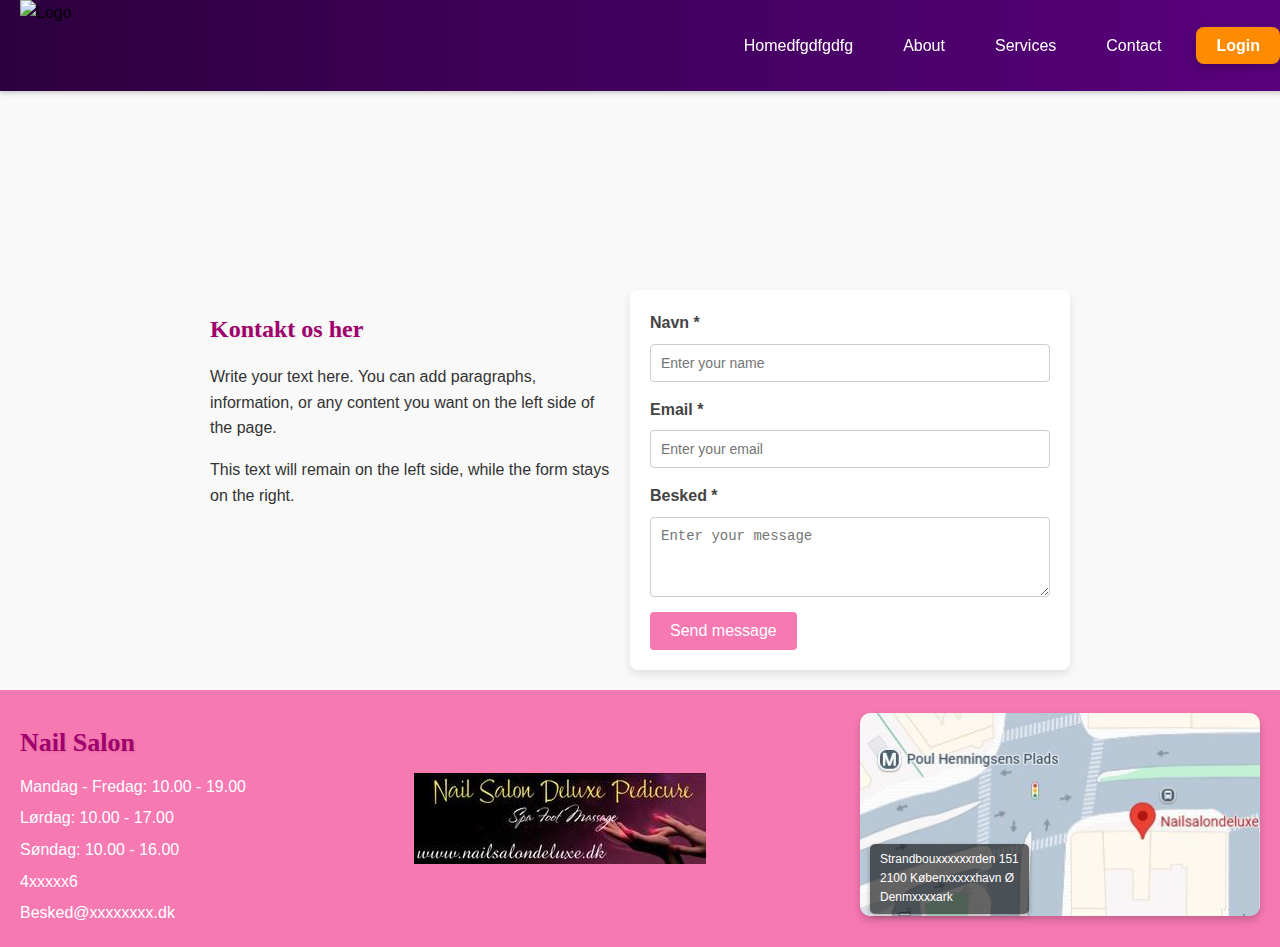
==== contact.html @ 4744fe4e "merged" ====
<!DOCTYPE html>
<html lang="en">
<head>
    <meta charset="UTF-8">
    <meta name="viewport" content="width=device-width, initial-scale=1.0">
    <title>Contact Form</title>
    <link rel="stylesheet" href="styles/contact.css">
    <link rel="stylesheet" href="styles/navbar.css">
    <link rel="stylesheet" href="styles/infobottom.css">
    <link rel="stylesheet" href="styles/picture.css">
</head>
<body>
<nav class="navbar">
    <div class="navbar-extras">
        <img src="../nailsalondeluxe-frontend/pictures/logodeluxe.JPG" alt="Logo" class="navbar-logo">
    </div>
    <div class="hamburger-menu">
        <span></span>
        <span></span>
        <span></span>
    </div>
    <div class="navbar-main">
        <ul class="navbar-list">
            <li><a href="../nailsalondeluxe-frontend/index.html">Homedfgdfgdfg</a></li>
            <li><a href="about.html">About</a></li>
            <li><a href="services.html">Services</a></li>
            <li><a href="contact.html">Contact</a></li>
            <li class="login-link">
                <a href="login.html">Login</a>
            </li>
        </ul>
    </div>
</nav>

<div class="banner">
    <img src="pictures/peach-pedicure.jpg" alt="Banner Image">
    <h1 class="banner-title">Your Title Here</h1>
</div>


<div class="content-container">
    <!-- Main content here -->
    <div class="page-container">
        <div class="text-container">
            <h2>Kontakt os her</h2>
            <p>Write your text here. You can add paragraphs, information, or any content you want on the left side of the page.</p>
            <p>This text will remain on the left side, while the form stays on the right.</p>
        </div>
        <div class="form-container">
            <form id="contactForm">
                <label for="name">Navn *</label>
                <input type="text" id="name" name="name" placeholder="Enter your name" required>

                <label for="email">Email *</label>
                <input type="email" id="email" name="email" placeholder="Enter your email" required>

                <label for="message">Besked *</label>
                <textarea id="message" name="message" placeholder="Enter your message" required></textarea>

                <button type="submit">Send message</button>
            </form>
        </div>
    </div>

</div>
<div class="footer-container">
    <div class="content">
        <h1>Nail Salon</h1>
        <ul>
            <li>Mandag - Fredag: 10.00 - 19.00</li>
            <li>Lørdag: 10.00 - 17.00</li>
            <li>Søndag: 10.00 - 16.00</li>
        </ul>
        <ul>
            <li><i class="fas fa-phone"></i> <a href="tel:42426336">4xxxxx6</a></li>
            <li><i class="fas fa-envelope"></i> <a href="mailto:Besked@nailsalondeluxe.dk">Besked@xxxxxxxx.dk</a></li>
        </ul>
    </div>
    <div class="logo-container">
        <img src="pictures/logodeluxe.JPG" alt="Nail Salon Deluxe Logo">
    </div>
    <div class="image-container">
        <a href="https://www.google.dk/maps/place/Nailsalondeluxe/" style="position: relative;">
            <img src="pictures/maps.JPG" alt="Salon Location">
        </a>
        <div class="address">
            <i class="fas fa-map-marker-alt"></i>
            Strandbouxxxxxxrden 151<br>
            2100 Købenxxxxxhavn Ø<br>
            Denmxxxxark
        </div>
    </div>
</div>
</body>

<script src="js/contact.js"></script>
<script src="js/burger.js"></script>

</html>
---- styles/contact.css ----
/* General page styling */
body {
    font-family: Arial, sans-serif;
    margin: 0;
    padding: 0;
    box-sizing: border-box;
    background-color: #f9f9f9; /* Light background color */
    display: flex;
    justify-content: center; /* Center the entire content horizontally */
    align-items: center; /* Center the entire content vertically */
    min-height: 100vh; /* Ensure the content takes full viewport height */
}

/* Container for the page content */
.page-container {
    display: flex;
    justify-content: space-between; /* Separate text and form containers */
    align-items: flex-start; /* Align items at the top */
    gap: 20px;
    width: 80%; /* Control the width of the entire block */
    max-width: 900px; /* Prevent the block from growing too large */
}

/* Styling for the text container */
.text-container {
    flex: 0 0 400px; /* Fixed width of 400px */
    max-width: 400px; /* Ensure it doesn't grow beyond 400px */
    color: #333; /* Dark text color */
    text-align: left; /* Ensure text remains left-aligned */
}

/* Title in the text container */
.text-container h2 {
    font-size: 24px;
    color: #a0006d; /* Deep pink */
    margin-bottom: 15px;
    font-family: 'Brush Script MT', cursive; /* Stylish font */
    text-shadow: 1px 1px 3px rgba(0, 0, 0, 0.1);
}

/* Styling for the form container */
.form-container {
    flex: 0 0 400px; /* Fixed width of 400px */
    max-width: 400px; /* Ensure it doesn't grow beyond 400px */
    background-color: #ffffff; /* White background for the form */
    padding: 20px;
    border-radius: 8px; /* Rounded corners */
    box-shadow: 0 4px 8px rgba(0, 0, 0, 0.1); /* Subtle shadow */
}

/* Styling for the form */
#contactForm {
    display: flex;
    flex-direction: column; /* Stack form fields vertically */
}

#contactForm label {
    font-weight: bold;
    margin-bottom: 8px; /* Spacing between label and input */
    color: #444; /* Darker gray for labels */
    width: 100%; /* Labels stretch across full width */
    text-align: left; /* Keep labels left-aligned */
}

#contactForm input,
#contactForm textarea {
    padding: 10px;
    border: 1px solid #ccc; /* Light gray border */
    border-radius: 4px; /* Rounded input corners */
    margin-bottom: 15px; /* Spacing between inputs */
    font-size: 14px;
    width: 100%; /* Full width of the form container */
    box-sizing: border-box; /* Include padding in width */
    text-align: left; /* Align input text to the left */
}

#contactForm textarea {
    min-height: 80px; /* Smaller height for the textarea */
    resize: vertical; /* Allow vertical resizing only */
}

#contactForm button {
    padding: 10px 20px;
    background-color: #f779b2; /* Bright violet background */
    color: white;
    border: none;
    border-radius: 4px; /* Rounded corners for the button */
    font-size: 16px;
    cursor: pointer;
    transition: background-color 0.3s ease;
    align-self: flex-start; /* Align the button to the left */
}

#contactForm button:hover {
    background-color: #c55a8d; /* Darker shade for hover effect */
}

/* Media Query for Small Screens */
@media (max-width: 800px) {
    .page-container {
        flex-direction: column; /* Stack elements vertically */
        align-items: center; /* Center align items */
    }

    .text-container,
    .form-container {
        flex: 0 0 100%; /* Full width on smaller screens */
        max-width: 100%; /* Override max-width to fit screen */
    }
}
---- styles/navbar.css ----
/* Reset Styling */
body, ul, li {
    margin: 0;
    padding: 0;
    list-style: none;
}

body {
    font-family: Arial, sans-serif;
    line-height: 1.6;
    overflow-x: hidden;
}

/* Navbar */
.navbar {
    background: linear-gradient(to right, #2c003e, #5a007f);
    width: 100%;
    height: 91px;
    display: flex;
    align-items: center;
    justify-content: space-between;
    padding: 0 20px; /* Adjust overall padding */
    z-index: 1000;
    position: fixed; /* Navbar stays fixed at the top */
    top: 0;
    left: 0;
    box-shadow: 0 2px 5px rgba(0, 0, 0, 0.2); /* Slight shadow for depth */
}

/* Logo Section */
.navbar-extras {
    display: flex;
    align-items: center;
}

.navbar-logo {
    height: 91px; /* Adjust logo size */
    width: auto;
}

/* Hamburger Menu */
.hamburger-menu {
    display: none; /* Hidden by default */
    flex-direction: column;
    justify-content: space-around;
    height: 25px;
    cursor: pointer;
    padding: 0 20px;
    z-index: 1001;
}

.hamburger-menu span {
    display: block;
    width: 30px;
    height: 3px;
    background-color: white;
    border-radius: 5px;
    transition: all 0.3s ease-in-out;
}

/* Navbar List for Larger Screens */
.navbar-list {
    display: flex; /* Inline links for larger screens */
    flex-direction: row;
    justify-content: flex-start; /* Align items more to the left */
    align-items: center;
    gap: 20px; /* Add spacing between links */
    margin-right: 20px; /* Space from the right edge */
    transition: transform 0.4s ease-in-out;
}

/* Navbar List for Smaller Screens (Burger Menu Active) */
.navbar-list.active {
    display: flex; /* Show the links when burger menu is clicked */
    flex-direction: column;
    position: fixed;
    top: 0;
    right: 0;
    height: 100%;
    width: 300px;
    background-color: #2c003e;
    justify-content: center; /* Center items vertically */
    align-items: center; /* Center items horizontally */
    box-shadow: -5px 0 10px rgba(0, 0, 0, 0.3);
    z-index: 1000;
    gap: 20px; /* Spacing between items */
}

/* Navbar List Items */
.navbar-list li {
    list-style: none;
}

.navbar-list a {
    color: white;
    text-decoration: none;
    font-size: 16px;
    font-weight: 500;
    padding: 10px 15px;
    border-radius: 5px; /* Slight rounding for hover effects */
    transition: background 0.3s ease-in-out;
}

/* Hover and Active Link Styling */
.navbar-list a:hover {
    background: rgba(255, 255, 255, 0.2);
}

.navbar-list a.active {
    background: #ff8c00;
    color: white;
    font-weight: bold;
}

/* Login Link Styling */
.navbar-list .login-link a {
    background-color: #ff8c00;
    color: white;
    padding: 10px 20px;
    border-radius: 8px;
    font-weight: bold;
    box-shadow: 0px 4px 10px rgba(0, 0, 0, 0.2);
}

.navbar-list .login-link a:hover {
    background-color: #ffa733;
}

/* Responsive Design */
@media (max-width: 768px) {
    .navbar-list {
        display: none; /* Navbar links are hidden by default on small screens */
    }

    .navbar-list.active {
        display: flex; /* Show links when burger menu is active */
    }

    .hamburger-menu {
        display: flex; /* Burger menu is visible only on smaller screens */
    }
}

@media (min-width: 769px) {
    .hamburger-menu {
        display: none; /* Hide burger menu on larger screens */
    }

    .navbar-list {
        display: flex; /* Show navbar links inline */
        flex-direction: row;
        gap: 20px;
    }
}
---- styles/infobottom.css ----
body {
    margin: 0; /* Remove default body margin */
    font-family: Arial, sans-serif; /* Set default font */
    display: flex;
    flex-direction: column;
    min-height: 100vh; /* Ensure the page height covers the viewport */
}

.content-container {
    flex: 1; /* Push footer to the bottom by taking up remaining space */
    padding: 20px; /* Padding for the main content */
}

.footer-container {
    display: flex; /* Use flexbox for layout */
    justify-content: space-between; /* Distribute space evenly */
    align-items: center; /* Align items vertically */
    background-color: #f779b2; /* Bright violet background */
    color: white; /* White text color */
    padding: 15px 20px; /* Padding inside the footer */
    box-sizing: border-box; /* Include padding in width calculations */
    position: relative; /* Ensure it’s part of the document flow */
    bottom: 0; /* Stick to the bottom of the viewport */
    width: 100%; /* Full width of the page */
    font-size: 16px; /* Slightly larger font size for general text */
    flex-wrap: nowrap; /* Prevent wrapping on wide screens */
}

.footer-container .content {
    max-width: 30%; /* Take up 30% of the footer width */
    padding-right: 15px; /* Add spacing between text and logo */
    text-align: left; /* Align text to the left */
}

.footer-container h1 {
    font-size: 26px; /* Larger title font size */
    margin-bottom: 10px; /* Space below the title */
    color: #a0006d; /* Deep pink */
    font-family: 'Brush Script MT', cursive;
    text-shadow: 1px 1px 3px rgba(0, 0, 0, 0.1);
}

.footer-container ul {
    list-style: none; /* Remove bullet points */
    padding: 0; /* Remove padding */
    margin: 0; /* Remove margin */
}

.footer-container li {
    margin: 6px 0; /* Slightly increased spacing between list items */
    font-size: 16px; /* Increase font size for list items */
}

.footer-container a {
    color: white; /* Keep links white */
    text-decoration: none; /* Remove underline */
    font-size: 16px; /* Match link size to list items */
}

.footer-container a:hover {
    text-decoration: underline; /* Add underline on hover */
}

.footer-container .logo-container {
    flex-grow: 1; /* Allow the logo to take up available space */
    display: flex; /* Use flexbox for centering */
    justify-content: center; /* Center the logo horizontally */
    align-items: center; /* Center the logo vertically */
}

.footer-container .logo-container img {
    max-width: 300px; /* Limit the logo size */
    height: auto; /* Maintain aspect ratio */
}

.footer-container .image-container {
    position: relative; /* Position context for the address */
    max-width: 400px; /* Set a fixed max width for the map container */
    width: 100%; /* Make it responsive */
}

.footer-container .image-container img {
    width: 100%; /* Responsive image that fits the container */
    height: auto; /* Maintain aspect ratio */
    border-radius: 10px; /* Add rounded corners */
    box-shadow: 0 4px 8px rgba(0, 0, 0, 0.2); /* Add a subtle shadow */
}

.footer-container .image-container .address {
    position: absolute; /* Keep the address positioned over the image */
    bottom: 10px; /* Stay at the bottom of the image */
    left: 10px; /* Stay slightly from the left */
    background-color: rgba(0, 0, 0, 0.6); /* Semi-transparent black background */
    color: white; /* White text for readability */
    padding: 6px 10px; /* Reduced padding for the text */
    border-radius: 5px; /* Rounded corners for the address box */
    font-size: 12px; /* Slightly smaller font size for the address text */
    box-shadow: 0 2px 5px rgba(0, 0, 0, 0.3); /* Add a subtle shadow */
    max-width: calc(100% - 20px); /* Prevent the box from overlapping edges */
    text-align: left; /* Align text to the left */
    white-space: nowrap; /* Prevent text wrapping */
    overflow: hidden; /* Hide overflow text */
    text-overflow: ellipsis; /* Add ellipsis for overflowing text */
}

/* Media query for smaller screens */
@media (max-width: 768px) {
    .footer-container {
        flex-direction: column; /* Stack content vertically */
        align-items: center; /* Center items for a balanced look */
        text-align: center; /* Center text content */
    }

    .footer-container .content,
    .footer-container .logo-container,
    .footer-container .image-container {
        max-width: 100%; /* Ensure full width for each block */
        margin-bottom: 15px; /* Add spacing between sections */
    }

    .footer-container .image-container {
        position: relative; /* Ensure address stays within the image */
        max-width: 250px; /* Reduce the map size on smaller screens */
    }

    .footer-container .logo-container img {
        max-width: 200px; /* Reduce the logo size on smaller screens */
    }

    .footer-container .image-container .address {
        bottom: 10px; /* Stay at the bottom of the image */
        left: 10px; /* Maintain consistent padding from the edge */
        max-width: calc(100% - 20px); /* Ensure it fits within the image */
    }
}
---- styles/picture.css ----
/* Banner styling  image chosen is 1280x720*/
.banner {
    width: 100%; /* Always span the full width of the window */
    height: 30vh; /* Adjust height as a percentage of the viewport height */
    position: relative;
    overflow: hidden; /* Ensure no overflow of the image */
    opacity: 0; /* Start fully transparent */
    animation: fadeIn 1.5s ease-in forwards; /* Fade-in animation for the banner */
}

.banner img {
    width: 100%; /* Make the image always span the full width */
    height: 100%; /* Make the image always span the full height */
    object-fit: cover; /* Ensure the image fills all edges (left, right, top, bottom) */
    position: absolute; /* Allow for precise placement */
    top: 0; /* Align the top of the image to the top of the container */
    left: 0; /* Align the left of the image to the left of the container */
}

/* Banner Title Styling */
.banner-title {
    position: absolute;
    top: 50%; /* Center vertically */
    left: 50%; /* Center horizontally */
    transform: translate(-50%, -50%); /* Center the text */
    color: white; /* Text color */
    font-size: 2rem; /* Adjust font size */
    font-weight: bold;
    text-shadow: 2px 2px 5px rgba(0, 0, 0, 0.7); /* Add shadow for readability */
    text-align: center;
    z-index: 2; /* Place the text above the image */
    opacity: 0; /* Start fully transparent */
    animation: fadeInText 2s ease-in forwards; /* Fade-in animation for the text */
    animation-delay: 1s; /* Add delay to sync with the image */
}

/* Dark Foggy Overlay Effect */
.banner::before {
    content: '';
    position: absolute;
    top: 0;
    left: 0;
    width: 100%;
    height: 100%;
    background: rgba(0, 0, 0, 0.5); /* Dark fog effect using black with opacity */
    z-index: 1; /* Place it above the image but below the text */
    pointer-events: none; /* Ensure the overlay doesn't interfere with interaction */
}

/* Keyframes for Banner Fade-In Animation */
@keyframes fadeIn {
    0% {
        opacity: 0; /* Fully transparent */
    }
    100% {
        opacity: 1; /* Fully visible */
    }
}

/* Keyframes for Banner Title Fade-In Animation */
@keyframes fadeInText {
    0% {
        opacity: 0; /* Fully transparent */
        transform: translate(-50%, -60%); /* Slightly higher for a smooth effect */
    }
    100% {
        opacity: 1; /* Fully visible */
        transform: translate(-50%, -50%); /* Center position */
    }
}
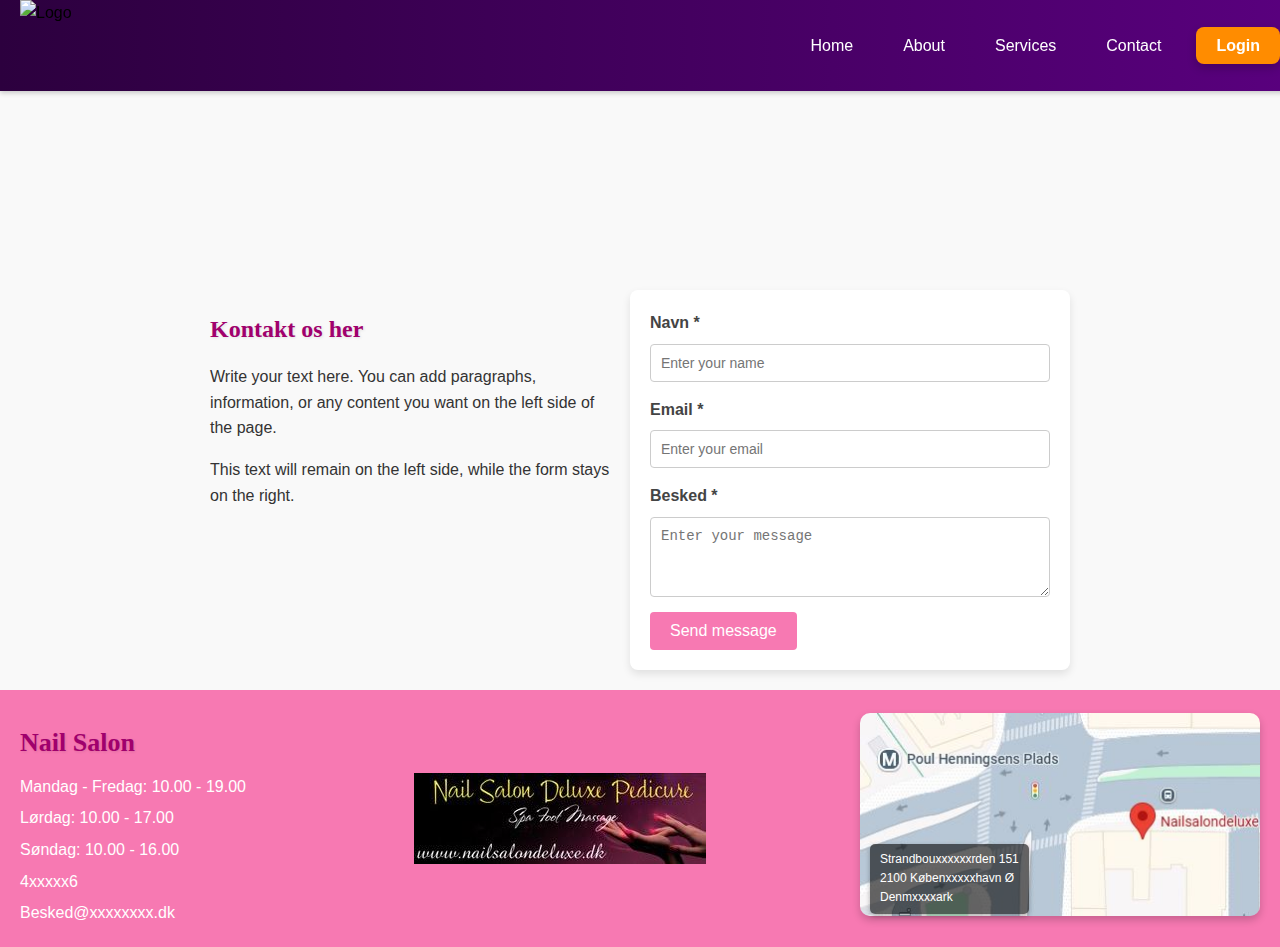
==== commit f8292a6e: "merged" ====
--- a/contact.html
+++ b/contact.html
@@ -21,12 +21,12 @@
     </div>
     <div class="navbar-main">
         <ul class="navbar-list">
-            <li><a href="../nailsalondeluxe-frontend/index.html">Homedfgdfgdfg</a></li>
-            <li><a href="about.html">About</a></li>
-            <li><a href="services.html">Services</a></li>
+            <li><a href="index.html">Home</a></li>
+            <li><a href="info.html">About</a></li>
+            <li><a href="treatment-catalog.html">Services</a></li>
             <li><a href="contact.html">Contact</a></li>
             <li class="login-link">
-                <a href="login.html">Login</a>
+                <a href="logind.html">Login</a>
             </li>
         </ul>
     </div>
@@ -34,7 +34,7 @@
 
 <div class="banner">
     <img src="pictures/peach-pedicure.jpg" alt="Banner Image">
-    <h1 class="banner-title">Your Title Here</h1>
+    <h1 class="banner-title">Kontakt os</h1>
 </div>
 
 
--- a/styles/navbar.css
+++ b/styles/navbar.css
@@ -152,3 +152,33 @@
         gap: 20px;
     }
 }
+.social-links {
+    list-style: none; /* Remove bullet points */
+    padding: 0;
+    margin: 0;
+    display: flex;
+    gap: 20px; /* Space between links */
+    justify-content: center; /* Center the links */
+}
+
+.social-links li {
+    display: flex;
+    align-items: center; /* Center-align icon and text */
+}
+
+.social-links a {
+    text-decoration: none;
+    color: #5a007f; /* Theme color */
+    font-size: 16px;
+    display: flex;
+    align-items: center;
+    gap: 8px; /* Space between icon and text */
+}
+
+.social-links a:hover {
+    color: #2c003e; /* Darker violet on hover */
+}
+
+.social-links i {
+    font-size: 24px; /* Adjust icon size */
+}
